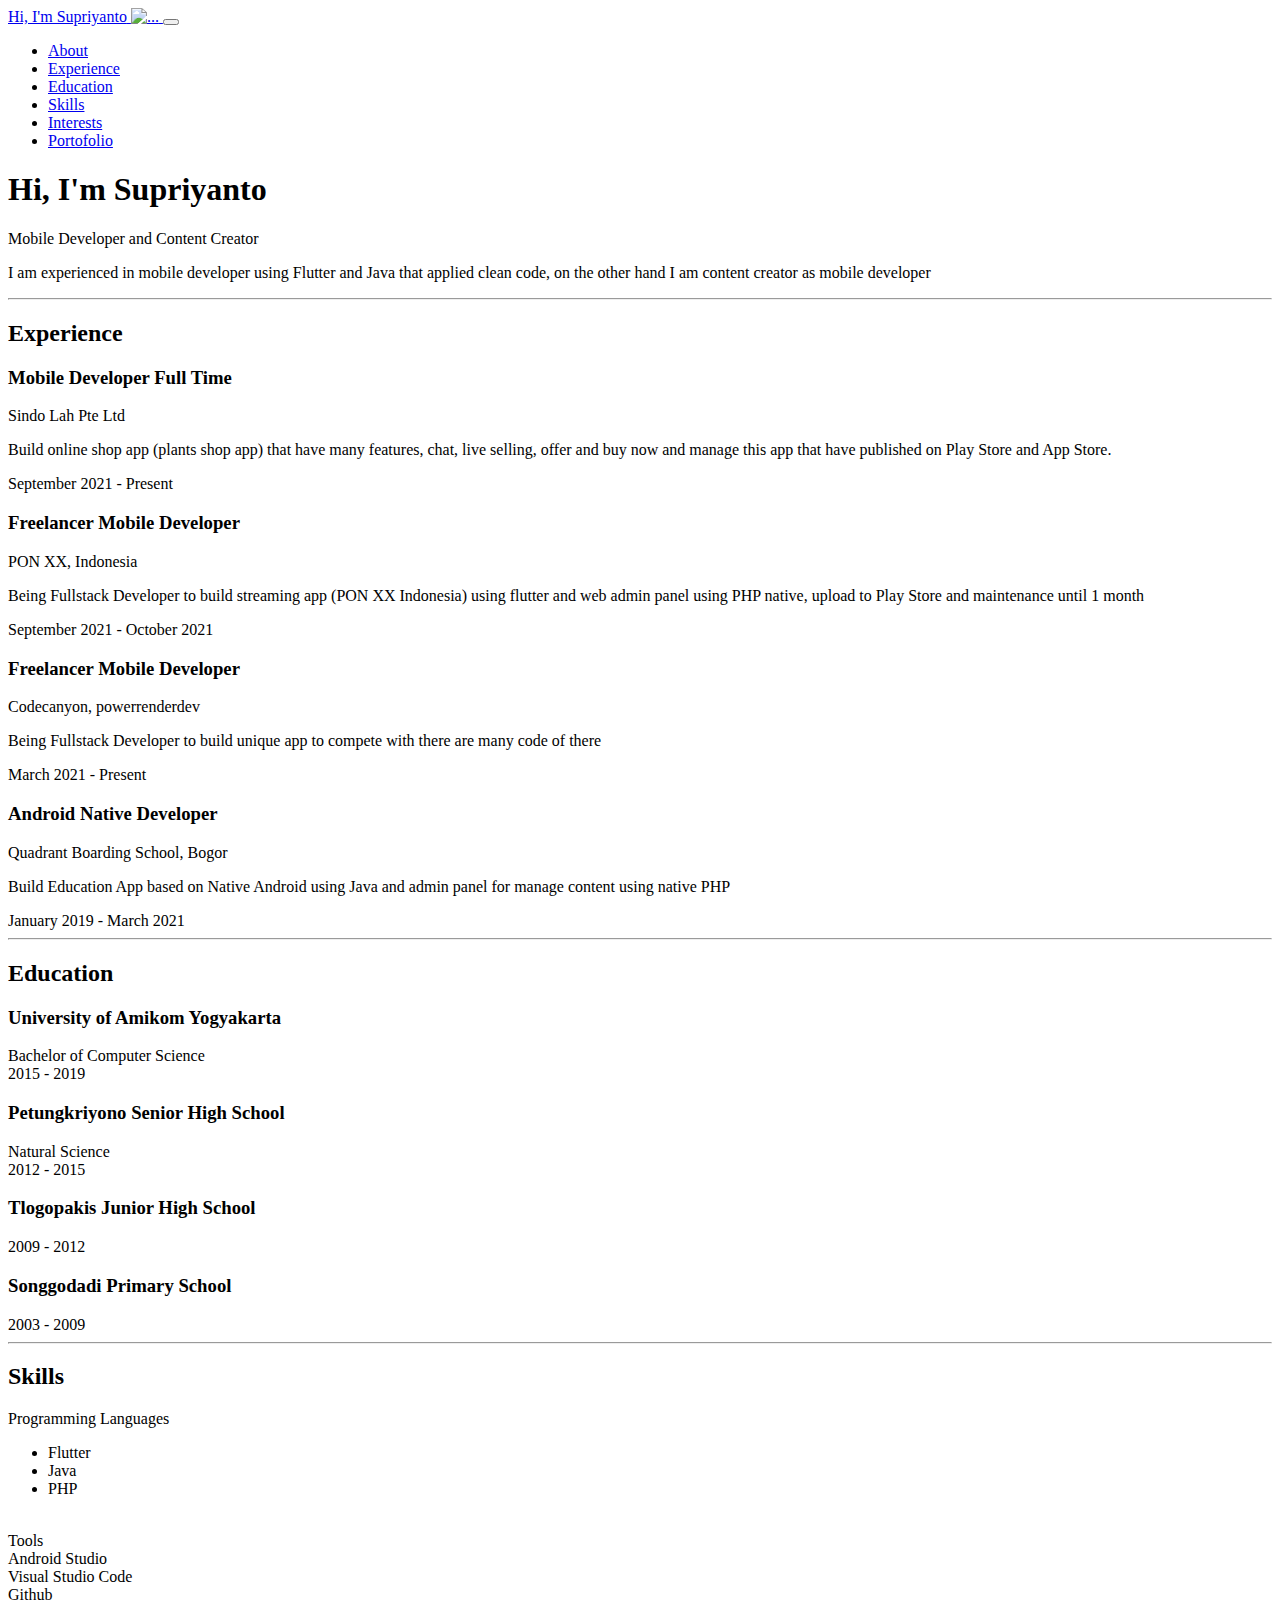
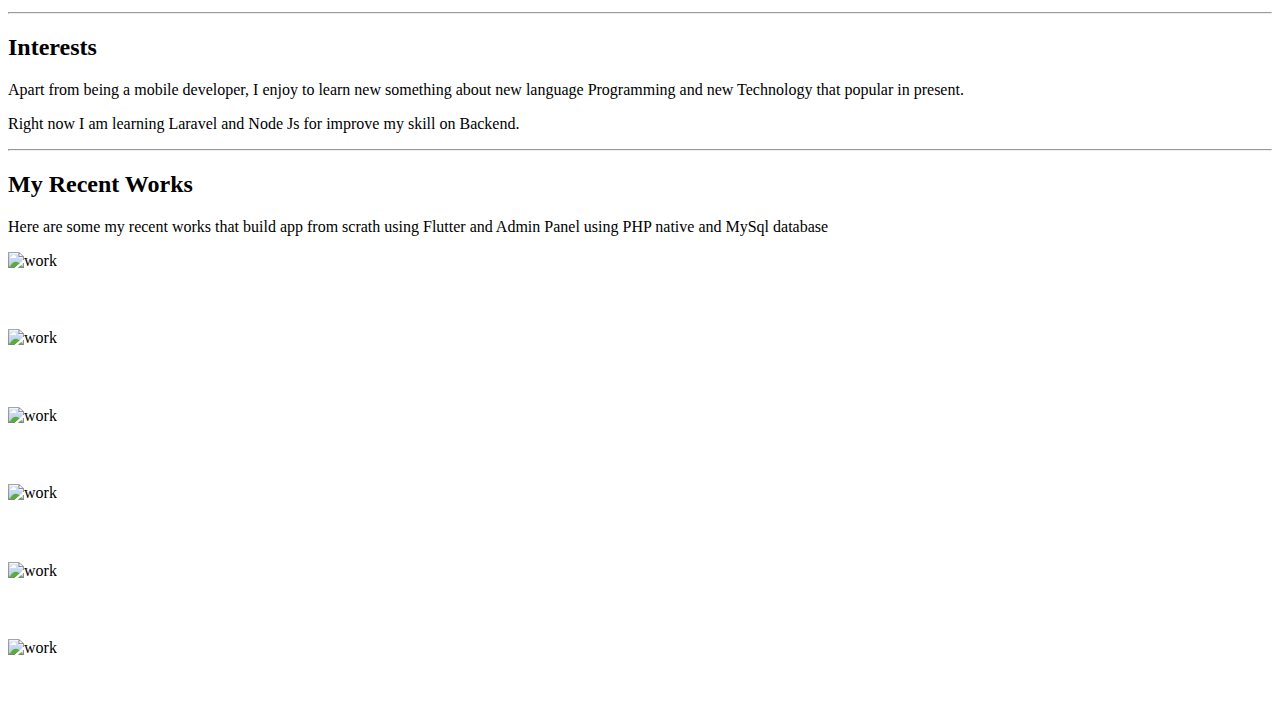
==== index.html @ 5832f290 "Update index.html" ====
<!DOCTYPE html>
<html lang="en">
    <head>
        <meta charset="utf-8" />
        <meta name="viewport" content="width=device-width, initial-scale=1, shrink-to-fit=no" />
        <meta name="description" content="" />
        <meta name="author" content="" />
        <title>Supriyanto</title>
        <link rel="icon" type="image/x-icon" href="assets/img/favicon.ico" />
        <!-- Font Awesome icons (free version)-->
        <script src="https://use.fontawesome.com/releases/v6.1.0/js/all.js" crossorigin="anonymous"></script>
        <!-- Google fonts-->
        <link href="https://fonts.googleapis.com/css?family=Saira+Extra+Condensed:500,700" rel="stylesheet" type="text/css" />
        <link href="https://fonts.googleapis.com/css?family=Muli:400,400i,800,800i" rel="stylesheet" type="text/css" />
        <!-- Core theme CSS (includes Bootstrap)-->
        <link href="css/styles.css" rel="stylesheet" />
    </head>
    <body id="page-top">
        <!-- Navigation-->
        <nav class="navbar navbar-expand-lg navbar-dark bg-primary fixed-top" id="sideNav">
            <a class="navbar-brand js-scroll-trigger" href="#page-top">
                <span class="d-block d-lg-none">Hi, I'm Supriyanto</span>
                <span class="d-none d-lg-block"><img class="img-fluid img-profile rounded-circle mx-auto mb-2" src="assets/img/profile.png" alt="..." /></span>
            </a>
            <button class="navbar-toggler" type="button" data-bs-toggle="collapse" data-bs-target="#navbarResponsive" aria-controls="navbarResponsive" aria-expanded="false" aria-label="Toggle navigation"><span class="navbar-toggler-icon"></span></button>
            <div class="collapse navbar-collapse" id="navbarResponsive">
                <ul class="navbar-nav">
                    <li class="nav-item"><a class="nav-link js-scroll-trigger" href="#about">About</a></li>
                    <li class="nav-item"><a class="nav-link js-scroll-trigger" href="#experience">Experience</a></li>
                    <li class="nav-item"><a class="nav-link js-scroll-trigger" href="#education">Education</a></li>
                    <li class="nav-item"><a class="nav-link js-scroll-trigger" href="#skills">Skills</a></li>
                    <li class="nav-item"><a class="nav-link js-scroll-trigger" href="#interests">Interests</a></li>
                    <li class="nav-item"><a class="nav-link js-scroll-trigger" href="#portofolio">Portofolio</a></li>
                </ul>
            </div>
        </nav>
        <!-- Page Content-->
        <div class="container-fluid p-0">
            <!-- About-->
            <section class="resume-section" id="about">
                <div class="resume-section-content">
                    <h1>
                        Hi, I'm Supriyanto
                    </h1>
                    <div class="subheading mb-5">
                        Mobile Developer and Content Creator
                    </div>
                    <p class="lead mb-5">I am experienced in mobile developer using Flutter and Java that applied clean code, on the other hand I am content creator as mobile developer</p>
                    <div class="social-icons">
                        <a class="social-icon" href="https://www.linkedin.com/in/supri-yanto-6569a011a/"><i class="fab fa-linkedin-in"></i></a>
                        <a class="social-icon" href="https://github.com/supriyanto6543"><i class="fab fa-github"></i></a>
                        <a class="social-icon" href="https://www.udemy.com/user/power-render/"><i class="fab fa-youtube"></i></a>
                        <a class="social-icon" href="https://web.facebook.com/powerrenderdeveloper"><i class="fab fa-facebook-f"></i></a>
                    </div>
                </div>
            </section>
            <hr class="m-0" />
            <!-- Experience-->
            <section class="resume-section" id="experience">
                <div class="resume-section-content">
                    <h2 class="mb-5">Experience</h2>
                    <div class="d-flex flex-column flex-md-row justify-content-between mb-5">
                        <div class="flex-grow-1">
                            <h3 class="mb-0">Mobile Developer Full Time</h3>
                            <div class="subheading mb-3">Sindo Lah Pte Ltd</div>
                            <p>Build online shop app (plants shop app) that have many features, chat, live selling, offer and buy now and manage this app that have published on Play Store and App Store.</p>
                        </div>
                        <div class="flex-shrink-0"><span class="text-primary">September 2021 - Present</span></div>
                    </div>
                    <div class="d-flex flex-column flex-md-row justify-content-between mb-5">
                        <div class="flex-grow-1">
                            <h3 class="mb-0">Freelancer Mobile Developer</h3>
                            <div class="subheading mb-3">PON XX, Indonesia</div>
                            <p>Being Fullstack Developer to build streaming app (PON XX Indonesia) using flutter and web admin panel using PHP native, upload to Play Store and maintenance until 1 month</p>
                        </div>
                        <div class="flex-shrink-0"><span class="text-primary">September 2021 - October 2021</span></div>
                    </div>
                    <div class="d-flex flex-column flex-md-row justify-content-between mb-5">
                        <div class="flex-grow-1">
                            <h3 class="mb-0">Freelancer Mobile Developer</h3>
                            <div class="subheading mb-3">Codecanyon, powerrenderdev</div>
                            <p>Being Fullstack Developer to build unique app to compete with there are many code of there</p>
                        </div>
                        <div class="flex-shrink-0"><span class="text-primary">March 2021 - Present</span></div>
                    </div>
                    <div class="d-flex flex-column flex-md-row justify-content-between">
                        <div class="flex-grow-1">
                            <h3 class="mb-0">Android Native Developer</h3>
                            <div class="subheading mb-3">Quadrant Boarding School, Bogor</div>
                            <p>Build Education App based on Native Android using Java and admin panel for manage content using native PHP</p>
                        </div>
                        <div class="flex-shrink-0"><span class="text-primary">January 2019 - March 2021</span></div>
                    </div>
                </div>
            </section>
            <hr class="m-0" />
            <!-- Education-->
            <section class="resume-section" id="education">
                <div class="resume-section-content">
                    <h2 class="mb-5">Education</h2>
                    <div class="d-flex flex-column flex-md-row justify-content-between mb-5">
                        <div class="flex-grow-1">
                            <h3 class="mb-0">University of Amikom Yogyakarta</h3>
                            <div class="subheading mb-3">Bachelor of Computer Science</div>
                        </div>
                        <div class="flex-shrink-0"><span class="text-primary">2015 - 2019</span></div>
                    </div>
                    <div class="d-flex flex-column flex-md-row justify-content-between mb-5">
                        <div class="flex-grow-1">
                            <h3 class="mb-0">Petungkriyono Senior High School</h3>
                            <div class="subheading mb-3">Natural Science</div>
                        </div>
                        <div class="flex-shrink-0"><span class="text-primary">2012 - 2015</span></div>
                    </div>
                    <div class="d-flex flex-column flex-md-row justify-content-between mb-5">
                        <div class="flex-grow-1">
                            <h3 class="mb-0">Tlogopakis Junior High School</h3>
                        </div>
                        <div class="flex-shrink-0"><span class="text-primary">2009 - 2012</span></div>
                    </div>
                    <div class="d-flex flex-column flex-md-row justify-content-between mb-5">
                        <div class="flex-grow-1">
                            <h3 class="mb-0">Songgodadi Primary School</h3>
                        </div>
                        <div class="flex-shrink-0"><span class="text-primary">2003 - 2009</span></div>
                    </div>
                </div>
            </section>
            <hr class="m-0" />
            <!-- Skills-->
            <section class="resume-section" id="skills">
                <div class="resume-section-content">
                    <h2 class="mb-5">Skills</h2>
                    <div class="subheading mb-3">Programming Languages</div>
                    <ul class="fa-ul mb-0">
                        <li>
                            <span class="fa-li"><i class="fas fa-check"></i></span>
                            Flutter
                        </li>
                        <li>
                            <span class="fa-li"><i class="fas fa-check"></i></span>
                            Java
                        </li>
                        <li>
                            <span class="fa-li"><i class="fas fa-check"></i></span>
                            PHP
                        </li>
                    </ul>
                    <br>
                    <div class="subheading mb-3">Tools</div>
                    <li>
                        <span class="fa-li"><i class="fas fa-check"></i></span>
                        Android Studio
                    </li>
                    <li>
                        <span class="fa-li"><i class="fas fa-check"></i></span>
                        Visual Studio Code
                    </li>
                    <li>
                        <span class="fa-li"><i class="fas fa-check"></i></span>
                        Github
                    </li>
                </div>
            </section>
            <hr class="m-0" />
            <!-- Interests-->
            <section class="resume-section" id="interests">
                <div class="resume-section-content">
                    <h2 class="mb-5">Interests</h2>
                    <p>Apart from being a mobile developer, I enjoy to learn new something about new language Programming and new Technology that popular in present.</p>
                    <p class="mb-0">Right now I am learning Laravel and Node Js for improve my skill on Backend.</p>
                </div>
            </section>
            <hr class="m-0" />
            <!-- Awards-->
            <section id="portofolio" class="resume-section">
                <div class="resume-section-content">
                    <div class="row">
                        <div class="col-lg-8">
                            <div class="section-title pb-25">
                                <h2 class="title">My Recent Works</h2>
                                <p>Here are some my recent works that build app from scrath using Flutter and Admin Panel using PHP native and MySql database</p>
                            </div> <!-- section title -->
                        </div>
                    </div> <!-- row -->
                    <div class="row">
                        <div class="col-lg-4 col-md-6 col-sm-6">
                            <div class="single-work text-center mt-30">
                                <div class="work-image">
                                    <img src="assets/work/w-1.jpg" alt="work">
                                </div>
                                <div class="work-overlay">
                                    <div class="work-content">
                                        <h3 class="work-title"><a href="" style="color: #ffffff">Manga App</a></h3>
                                    </div>
                                </div>
                            </div> <!-- single work -->
                        </div>
                        <div class="col-lg-4 col-md-6 col-sm-6">
                            <div class="single-work text-center mt-30">
                                <div class="work-image">
                                    <img src="assets/work/w-2.jpg" alt="work">
                                </div>
                                <div class="work-overlay">
                                    <div class="work-content">
                                        <h3 class="work-title"><a href="" style="color: #ffffff">Edumy App</a></h3>
                                    </div>
                                </div>
                            </div> <!-- single work -->
                        </div>
                        <div class="col-lg-4 col-md-6 col-sm-6">
                            <div class="single-work text-center mt-30">
                                <div class="work-image">
                                    <img src="assets/work/w-3.jpg" alt="work">
                                </div>
                                <div class="work-overlay">
                                    <div class="work-content">
                                        <h3 class="work-title"><a href="" style="color: #ffffff">Edubook App</a></h3>
                                    </div>
                                </div>
                            </div> <!-- single work -->
                        </div>
                        <div class="col-lg-4 col-md-6 col-sm-6">
                            <div class="single-work text-center mt-30">
                                <div class="work-image">
                                    <img src="assets/work/w-4.jpg" alt="work">
                                </div>
                                <div class="work-overlay">
                                    <div class="work-content">
                                        <h3 class="work-title"><a href="" style="color: #ffffff">PONStream App</a></h3>
                                    </div>
                                </div>
                            </div> <!-- single work -->
                        </div>
                        <div class="col-lg-4 col-md-6 col-sm-6">
                            <div class="single-work text-center mt-30">
                                <div class="work-image">
                                    <img src="assets/work/w-5.jpg" alt="work">
                                </div>
                                <div class="work-overlay">
                                    <div class="work-content">
                                        <h3 class="work-title"><a href="" style="color: #ffffff">Not yet</a></h3>
                                    </div>
                                </div>
                            </div> <!-- single work -->
                        </div>
                        <div class="col-lg-4 col-md-6 col-sm-6">
                            <div class="single-work text-center mt-30">
                                <div class="work-image">
                                    <img src="assets/work/w-6.jpg" alt="work">
                                </div>
                                <div class="work-overlay">
                                    <div class="work-content">
                                        <h3 class="work-title"><a href="" style="color: #ffffff">Not yet</a></h3>
                                    </div>
                                </div>
                            </div> <!-- single work -->
                        </div>
                    </div> <!-- row -->
                </div> <!-- container -->
            </section>
        </div>
        <!-- Bootstrap core JS-->
        <script src="https://cdn.jsdelivr.net/npm/bootstrap@5.1.3/dist/js/bootstrap.bundle.min.js"></script>
        <!-- Core theme JS-->
        <script src="js/scripts.js"></script>
    </body>
</html>
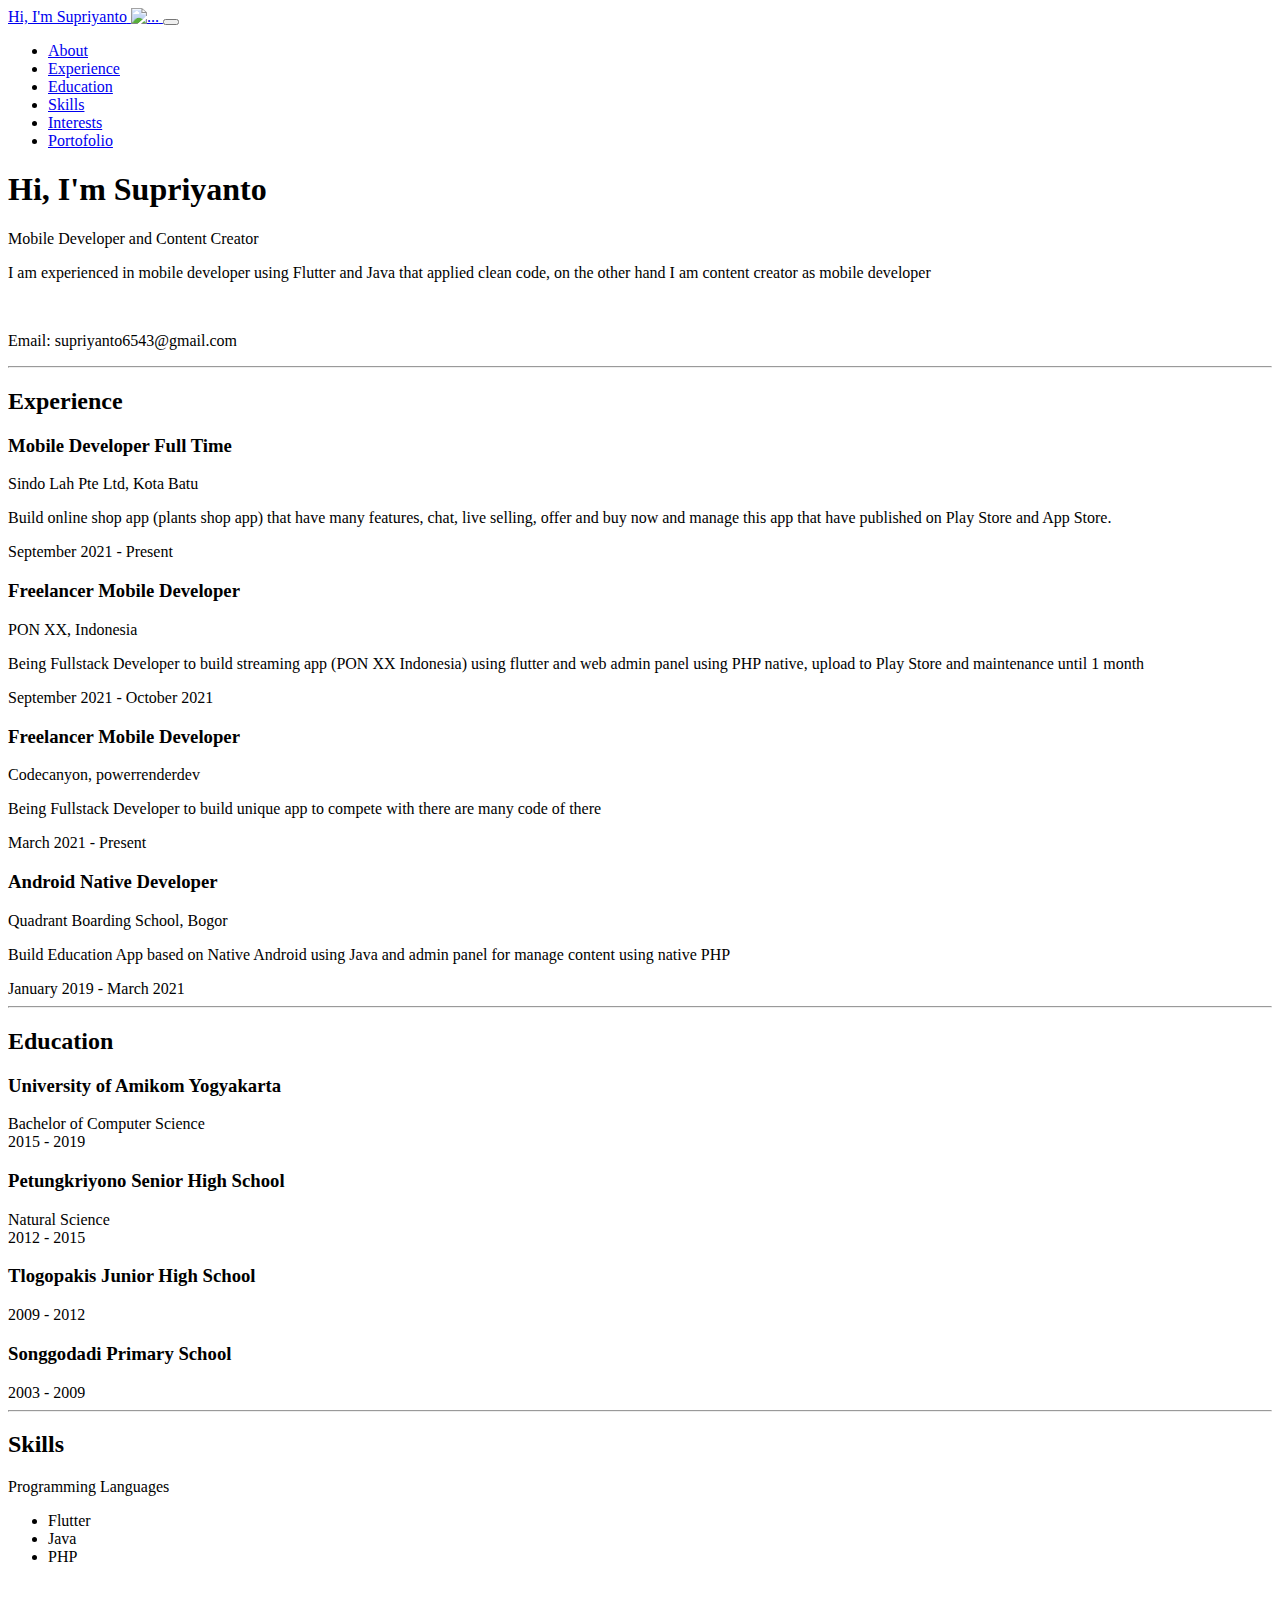
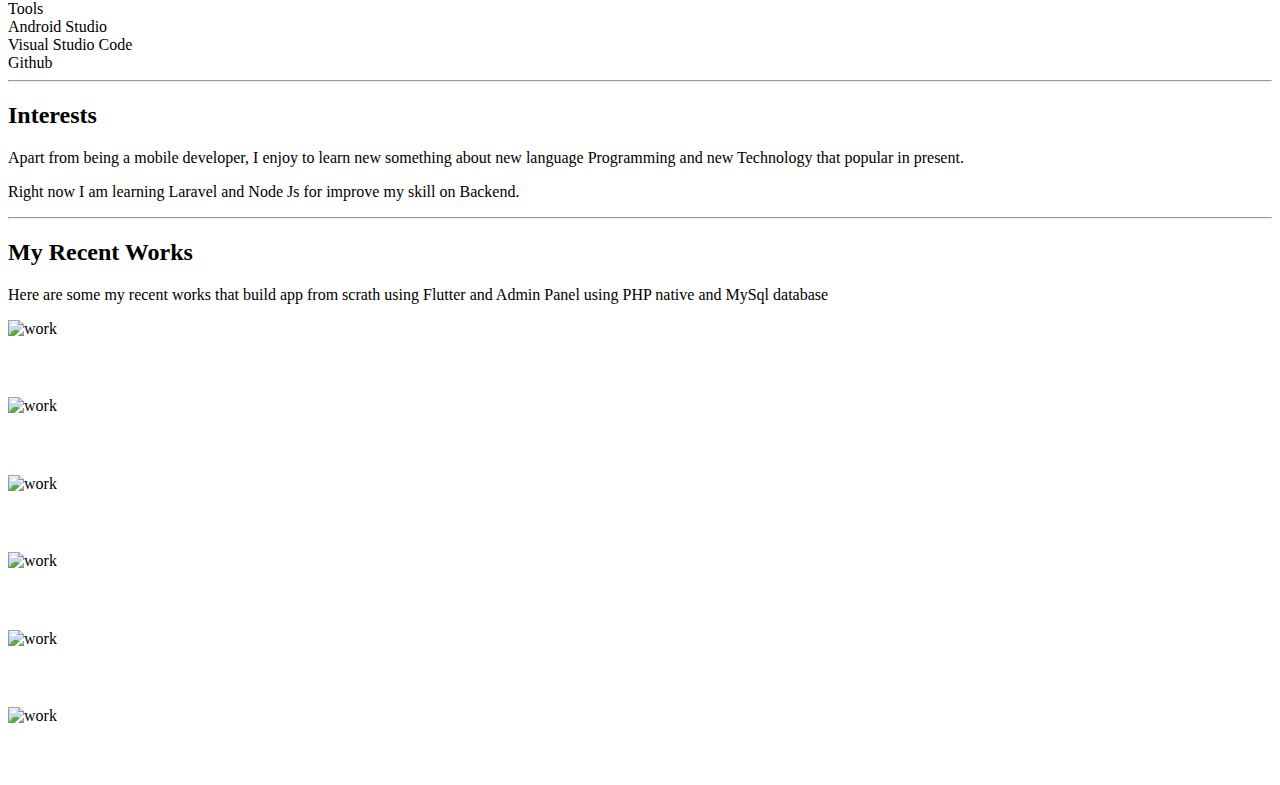
==== commit d1442b8c: "Update index.html" ====
--- a/index.html
+++ b/index.html
@@ -46,6 +46,8 @@
                         Mobile Developer and Content Creator
                     </div>
                     <p class="lead mb-5">I am experienced in mobile developer using Flutter and Java that applied clean code, on the other hand I am content creator as mobile developer</p>
+                    <br>
+                    <p>Email: supriyanto6543@gmail.com<p>
                     <div class="social-icons">
                         <a class="social-icon" href="https://www.linkedin.com/in/supri-yanto-6569a011a/"><i class="fab fa-linkedin-in"></i></a>
                         <a class="social-icon" href="https://github.com/supriyanto6543"><i class="fab fa-github"></i></a>
@@ -62,7 +64,7 @@
                     <div class="d-flex flex-column flex-md-row justify-content-between mb-5">
                         <div class="flex-grow-1">
                             <h3 class="mb-0">Mobile Developer Full Time</h3>
-                            <div class="subheading mb-3">Sindo Lah Pte Ltd</div>
+                            <div class="subheading mb-3">Sindo Lah Pte Ltd, Kota Batu</div>
                             <p>Build online shop app (plants shop app) that have many features, chat, live selling, offer and buy now and manage this app that have published on Play Store and App Store.</p>
                         </div>
                         <div class="flex-shrink-0"><span class="text-primary">September 2021 - Present</span></div>
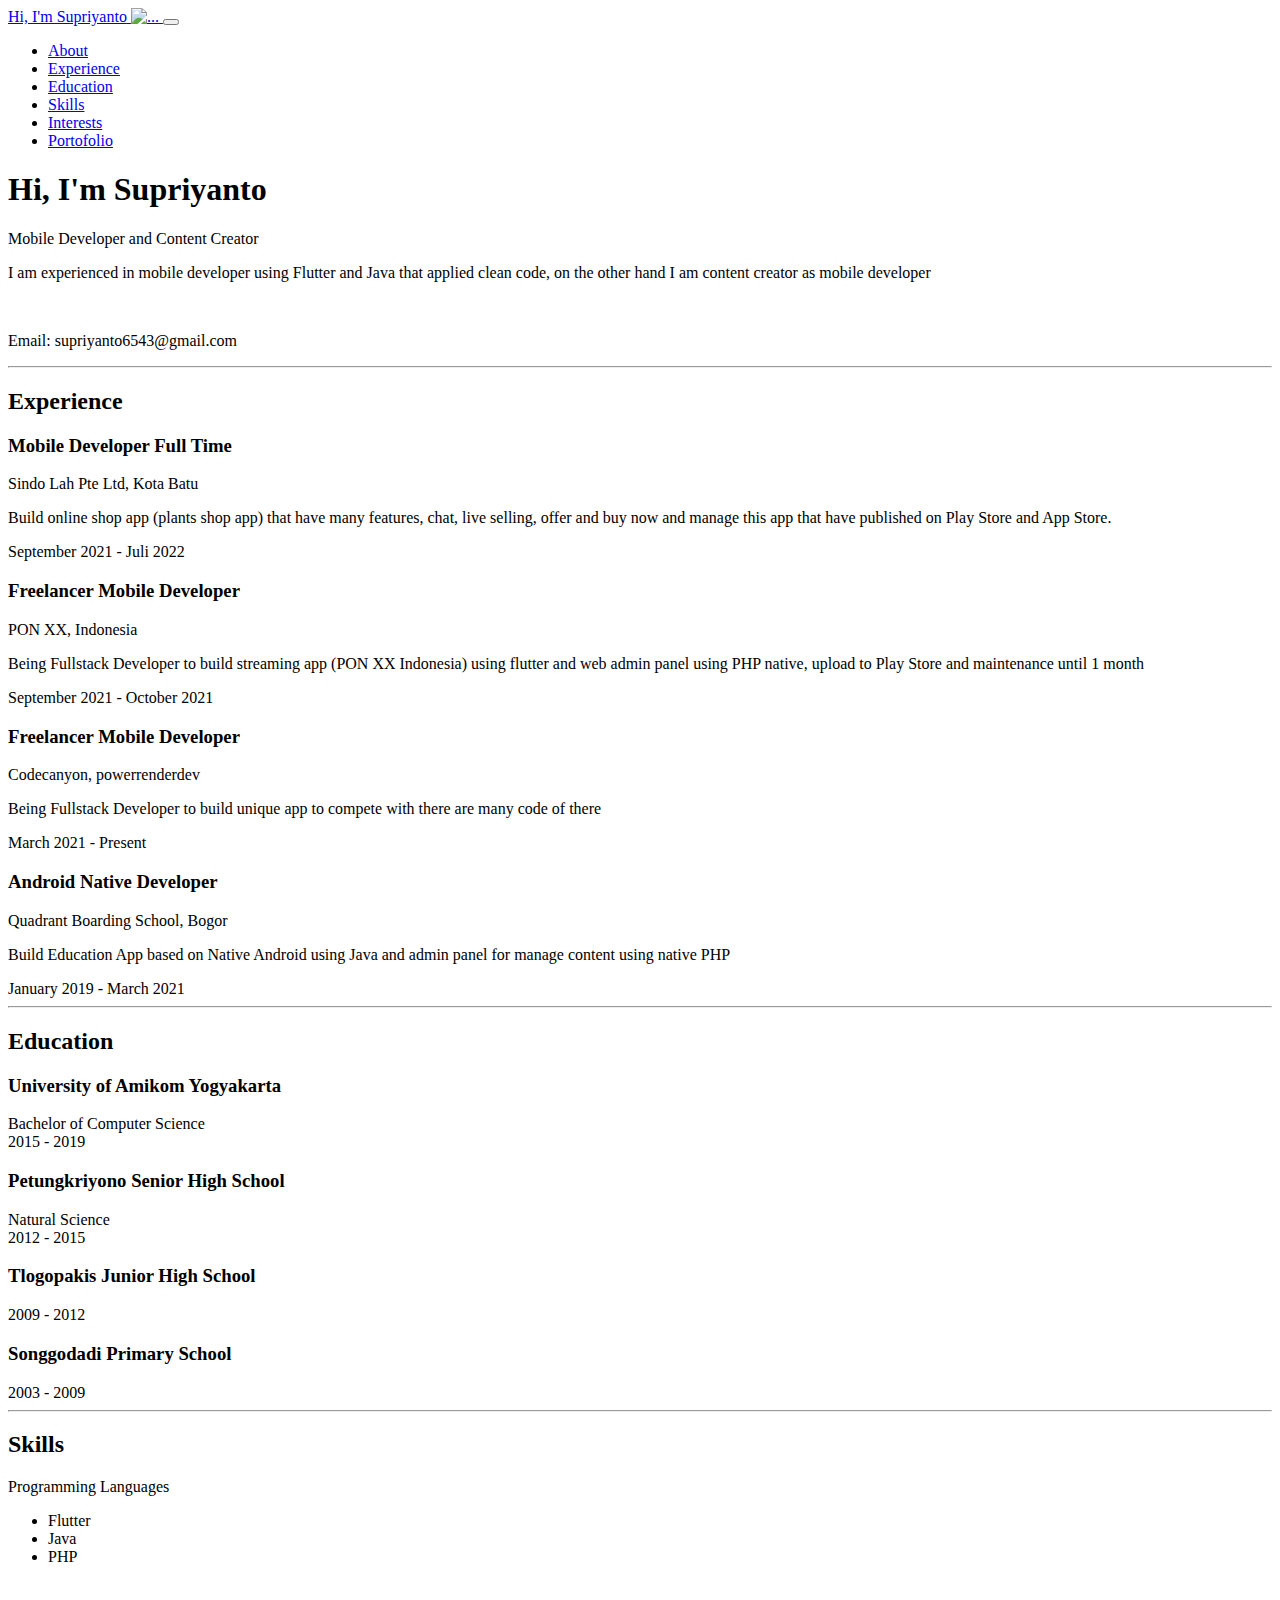
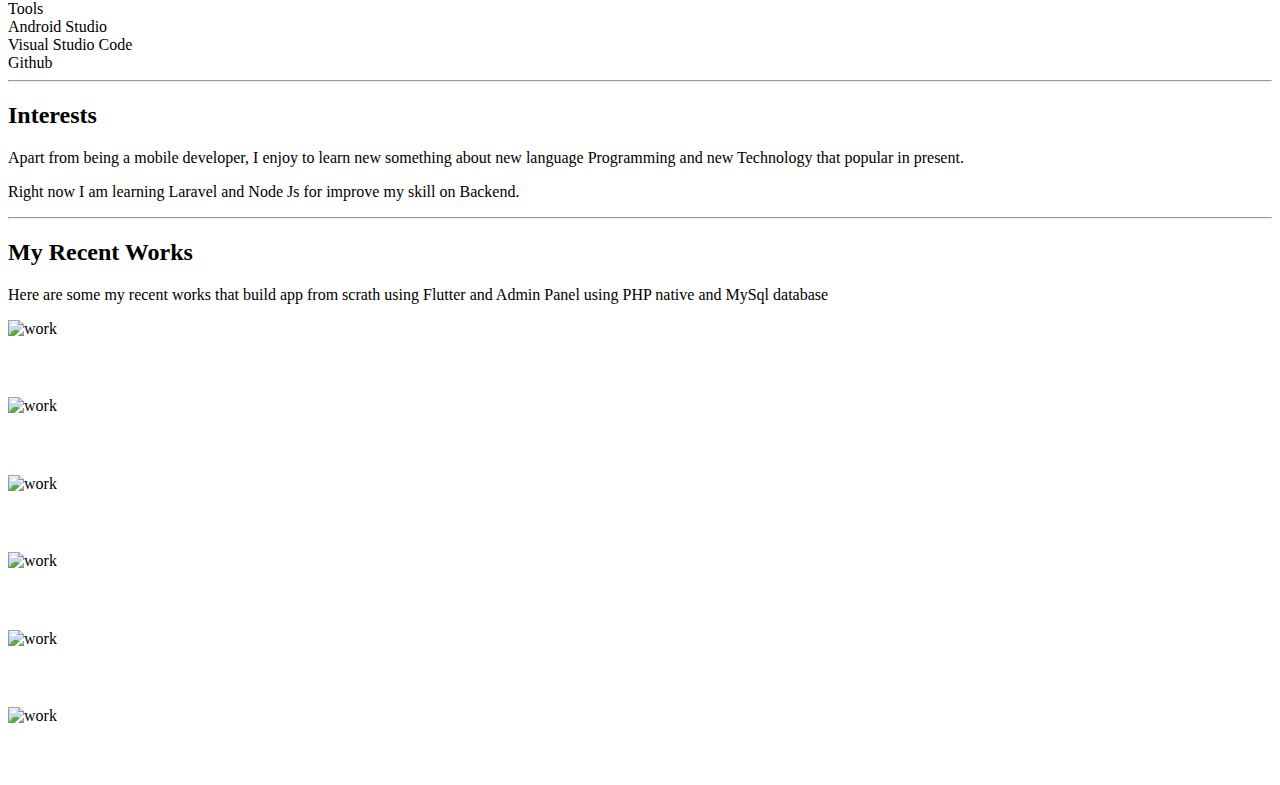
==== commit aa42e14f: "Update index.html" ====
--- a/index.html
+++ b/index.html
@@ -67,7 +67,7 @@
                             <div class="subheading mb-3">Sindo Lah Pte Ltd, Kota Batu</div>
                             <p>Build online shop app (plants shop app) that have many features, chat, live selling, offer and buy now and manage this app that have published on Play Store and App Store.</p>
                         </div>
-                        <div class="flex-shrink-0"><span class="text-primary">September 2021 - Present</span></div>
+                        <div class="flex-shrink-0"><span class="text-primary">September 2021 - Juli 2022</span></div>
                     </div>
                     <div class="d-flex flex-column flex-md-row justify-content-between mb-5">
                         <div class="flex-grow-1">
